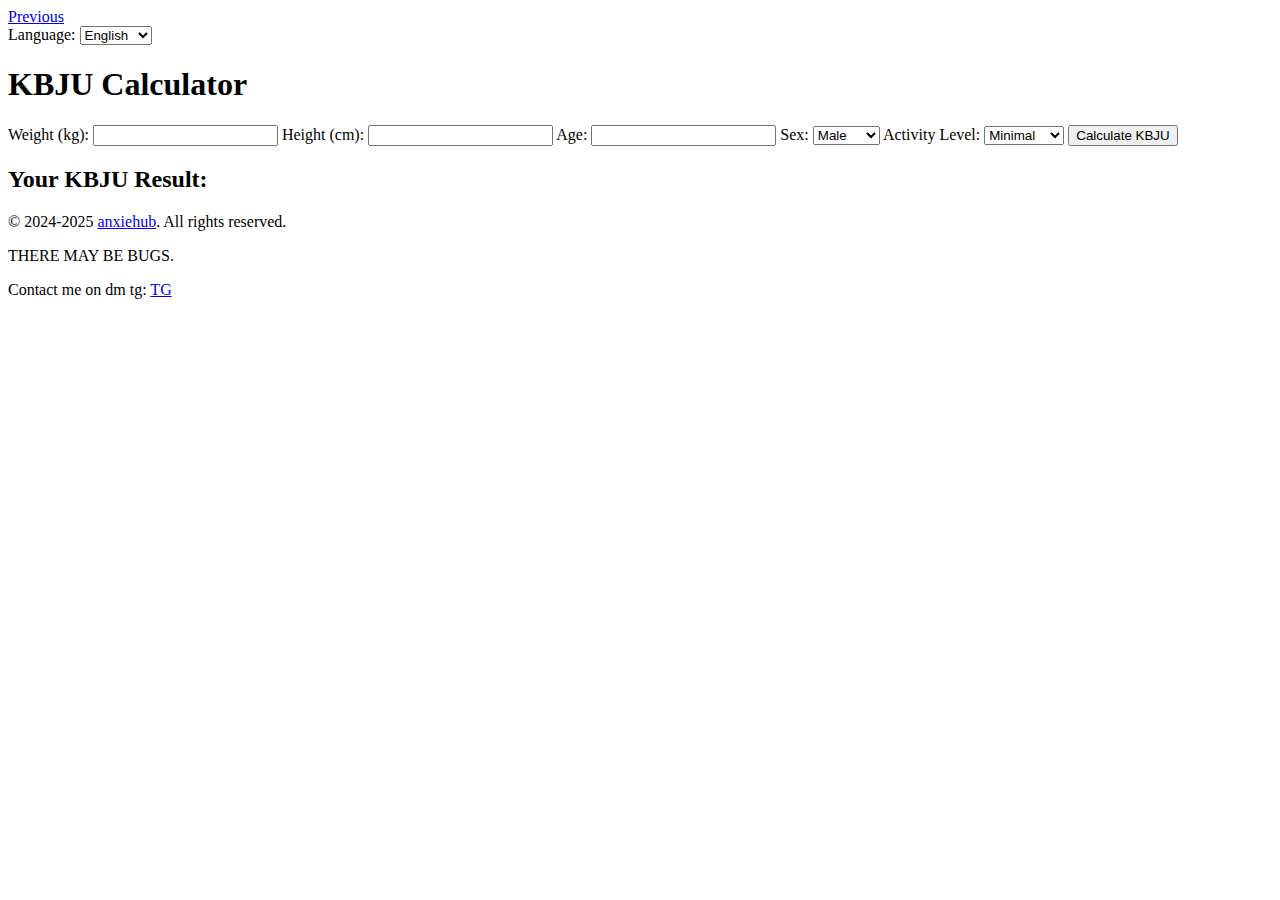
==== kbju.html @ 61b1127a "Add files via upload" ====
<!DOCTYPE html>
<html lang="en">
<head>
    <meta charset="UTF-8">
    <meta name="viewport" content="width=device-width, initial-scale=1.0">
    <title>KBJU Calculator</title>
    <link rel="stylesheet" href="css/kbju-styles.css">
    <link href="https://fonts.googleapis.com/css2?family=Tomorrow:wght@400;700&display=swap" rel="stylesheet">
</head>
<body>
    <div class="container">
        <div class="navigation">
            <a href="index.html" class="nav-link">Previous</a>
        </div>
        <div class="language-selector">
            <label for="language">Language:</label>
            <select id="language">
                <option value="en">English</option>
                <option value="ru">Русский</option>
                <option value="es">Español</option>
            </select>
        </div>
        <h1 data-translate="kbju-calculator">KBJU Calculator</h1>
        <div class="input-section">
            <label for="weight-kbju" data-translate="weight">Weight (kg):</label>
            <input type="number" id="weight-kbju" required>
            <label for="height-kbju" data-translate="height">Height (cm):</label>
            <input type="number" id="height-kbju" required>
            <label for="age" data-translate="age">Age:</label>
            <input type="number" id="age" required>
            <label for="sex" data-translate="sex">Sex:</label>
            <select id="sex">
                <option value="Male" data-translate="male">Male</option>
                <option value="Female" data-translate="female">Female</option>
            </select>
            <label for="activity" data-translate="activity">Activity Level:</label>
            <select id="activity">
                <option value="Minimal" data-translate="minimal">Minimal</option>
                <option value="Low" data-translate="low">Low</option>
                <option value="Medium" data-translate="medium">Medium</option>
                <option value="High" data-translate="high">High</option>
                <option value="Very High" data-translate="very-high">Very High</option>
            </select>
            <button id="calculate-kbju-btn" data-translate="calculate-kbju">Calculate KBJU</button>
        </div>
        <div class="result-section">
            <h2 data-translate="kbju-result">Your KBJU Result:</h2>
            <p id="kbju-result"></p>
        </div>
        <footer>
            <p>&copy; 2024-2025 <a href="https://github.com/anxiehub">anxiehub</a>. All rights reserved.</p>
            <p></a>THERE MAY BE BUGS.</p>
            <p></a>Contact me on dm tg: <a href="https://github.com/anxiehub">TG</a></p>
        </footer>
    </div>
    <script src="js/kbju-script.js"></script>
</body>
</html>
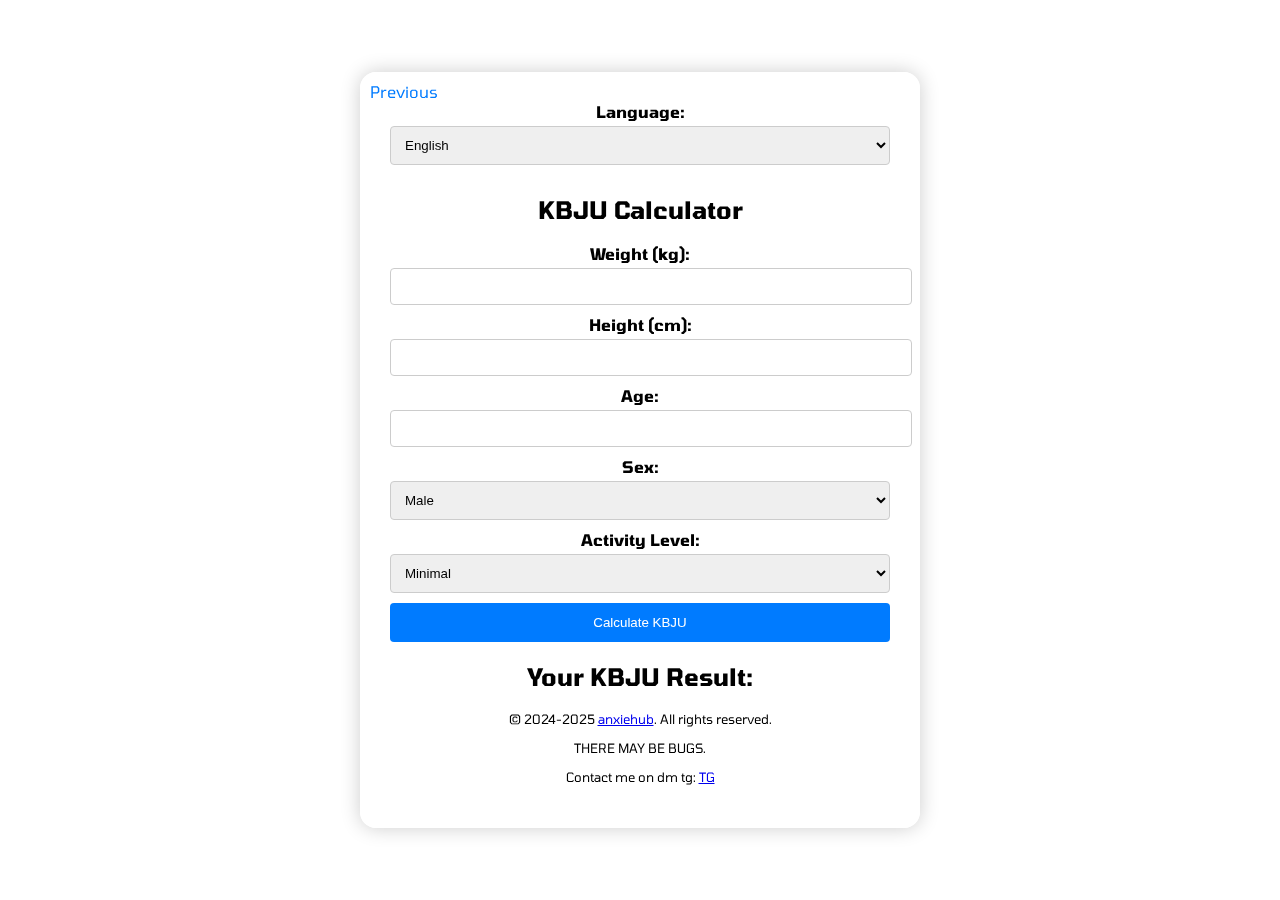
==== commit b90170b2: "kbju.html" ====
--- a/kbju.html
+++ b/kbju.html
@@ -4,7 +4,7 @@
     <meta charset="UTF-8">
     <meta name="viewport" content="width=device-width, initial-scale=1.0">
     <title>KBJU Calculator</title>
-    <link rel="stylesheet" href="css/kbju-styles.css">
+    <link rel="stylesheet" href="kbju-styles.css">
     <link href="https://fonts.googleapis.com/css2?family=Tomorrow:wght@400;700&display=swap" rel="stylesheet">
 </head>
 <body>
@@ -55,4 +55,4 @@
     </div>
     <script src="js/kbju-script.js"></script>
 </body>
-</html>+</html>
--- a/kbju-styles.css
+++ b/kbju-styles.css
@@ -0,0 +1,116 @@
+body {
+    font-family: 'Tomorrow', sans-serif;
+    background-image: url('../resources/background.gif');
+    background-size: cover;
+    display: flex;
+    justify-content: center;
+    align-items: center;
+    height: 100vh;
+    margin: 0;
+}
+
+.container {
+    background-color: rgba(255, 255, 255, 0.7);
+    backdrop-filter: blur(10px);
+    padding: 30px;
+    border-radius: 16px;
+    box-shadow: 0 0 20px rgba(0, 0, 0, 0.2);
+    text-align: center;
+    max-width: 500px;
+    width: 100%;
+    position: relative;
+}
+
+.navigation {
+    position: absolute;
+    top: 10px;
+    left: 10px;
+}
+
+.nav-link {
+    font-size: 16px;
+    text-decoration: none;
+    color: #007BFF;
+    transition: transform 0.3s;
+}
+
+.nav-link:hover {
+    transform: scale(1.2);
+}
+
+.language-selector {
+    margin-bottom: 20px;
+}
+
+.input-section, .result-section {
+    margin-bottom: 20px;
+}
+
+label {
+    display: block;
+    margin-bottom: 5px;
+    font-weight: bold;
+}
+
+input, select {
+    width: 100%;
+    padding: 10px;
+    margin-bottom: 10px;
+    border: 1px solid #ccc;
+    border-radius: 4px;
+}
+
+button {
+    padding: 12px 20px;
+    background-color: #007BFF;
+    color: #fff;
+    border: none;
+    border-radius: 4px;
+    cursor: pointer;
+    width: 100%;
+}
+
+button:hover {
+}
+
+h1, h2 {
+    margin-bottom: 20px;
+    font-size: 1.5em;
+}
+
+footer {
+    margin-top: 20px;
+    font-size: 0.8em;
+}
+
+.modal {
+    display: flex;
+    justify-content: center;
+    align-items: center;
+    position: fixed;
+    top: 0;
+    left: 0;
+    width: 100%;
+    height: 100%;
+    background-color: rgba(0, 0, 0, 0.5);
+    z-index: 1000;
+}
+
+.modal-content {
+    background-color: #fff;
+    padding: 20px;
+    border-radius: 8px;
+    box-shadow: 0 0 10px rgba(0, 0, 0, 0.1);
+    text-align: center;
+    max-width: 400px;
+    width: 100%;
+    position: relative;
+}
+
+.close {
+    position: absolute;
+    top: 10px;
+    right: 10px;
+    font-size: 24px;
+    cursor: pointer;
+}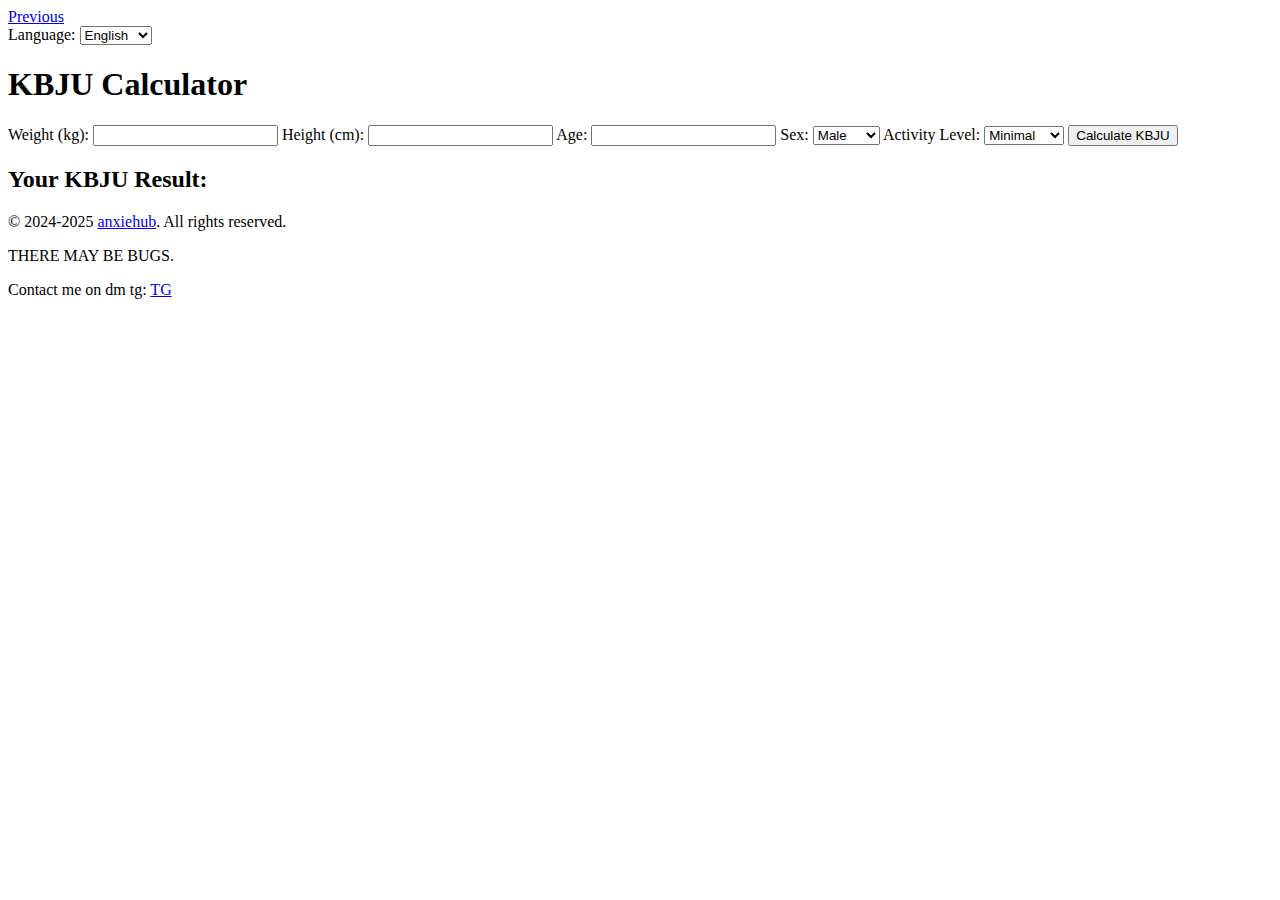
==== commit fd09a9a5: "Update kbju.html" ====
--- a/kbju.html
+++ b/kbju.html
@@ -4,7 +4,7 @@
     <meta charset="UTF-8">
     <meta name="viewport" content="width=device-width, initial-scale=1.0">
     <title>KBJU Calculator</title>
-    <link rel="stylesheet" href="kbju-styles.css">
+    <link rel="stylesheet" href="css/kbju-styles.css">
     <link href="https://fonts.googleapis.com/css2?family=Tomorrow:wght@400;700&display=swap" rel="stylesheet">
 </head>
 <body>
@@ -50,9 +50,9 @@
         <footer>
             <p>&copy; 2024-2025 <a href="https://github.com/anxiehub">anxiehub</a>. All rights reserved.</p>
             <p></a>THERE MAY BE BUGS.</p>
-            <p></a>Contact me on dm tg: <a href="https://github.com/anxiehub">TG</a></p>
+            <p></a>Contact me on dm tg: <a href="https://t.me/anxieprod">TG</a></p>
         </footer>
     </div>
-    <script src="js/kbju-script.js"></script>
+    <script src="kbju-script.js"></script>
 </body>
 </html>
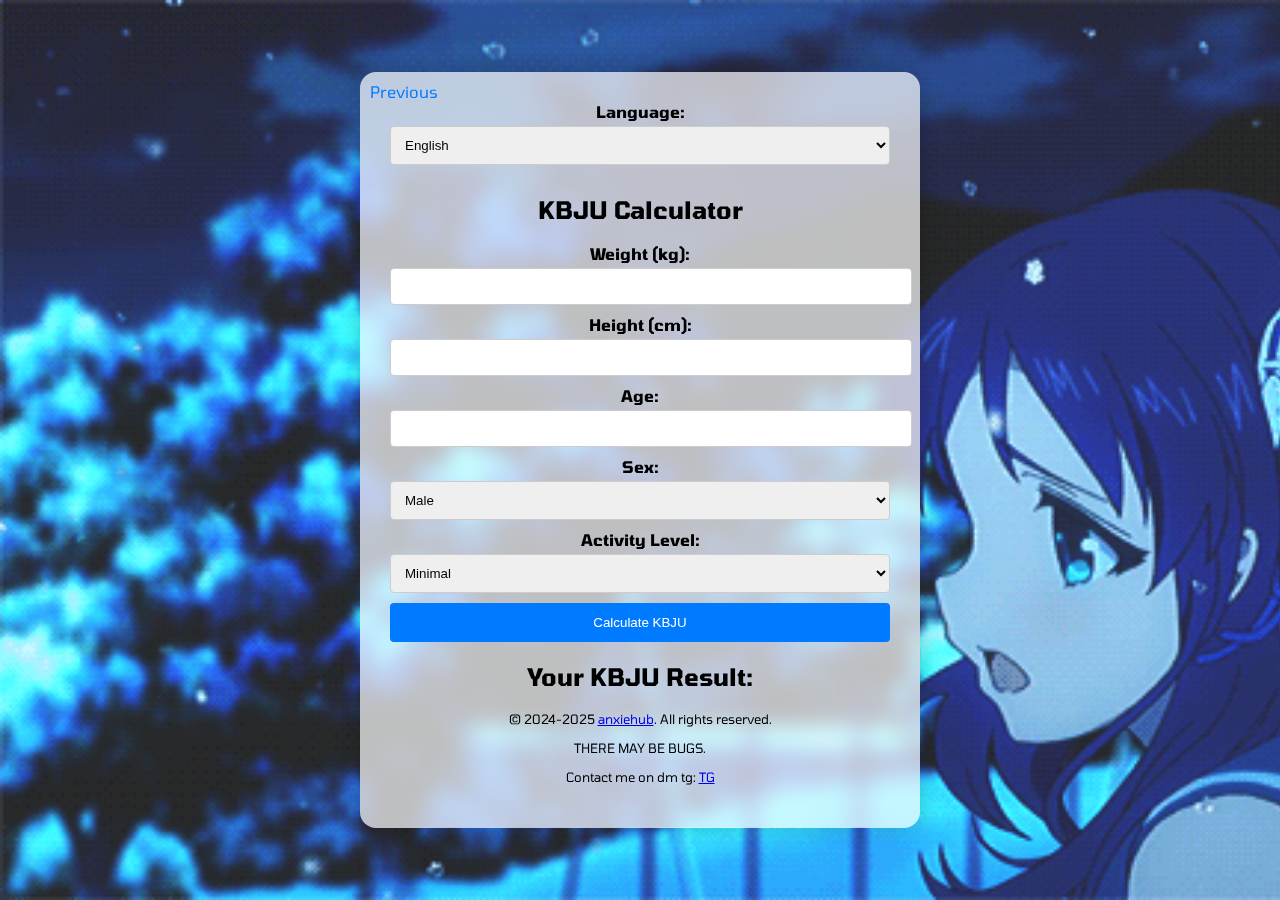
==== commit 981a9749: "Update kbju.html" ====
--- a/kbju.html
+++ b/kbju.html
@@ -4,7 +4,7 @@
     <meta charset="UTF-8">
     <meta name="viewport" content="width=device-width, initial-scale=1.0">
     <title>KBJU Calculator</title>
-    <link rel="stylesheet" href="css/kbju-styles.css">
+    <link rel="stylesheet" href="kbju-styles.css">
     <link href="https://fonts.googleapis.com/css2?family=Tomorrow:wght@400;700&display=swap" rel="stylesheet">
 </head>
 <body>
@@ -49,8 +49,8 @@
         </div>
         <footer>
             <p>&copy; 2024-2025 <a href="https://github.com/anxiehub">anxiehub</a>. All rights reserved.</p>
-            <p></a>THERE MAY BE BUGS.</p>
-            <p></a>Contact me on dm tg: <a href="https://t.me/anxieprod">TG</a></p>
+            <p>THERE MAY BE BUGS.</p>
+            <p>Contact me on dm tg: <a href="https://t.me/anxieprod">TG</a></p>
         </footer>
     </div>
     <script src="kbju-script.js"></script>
--- a/kbju-styles.css
+++ b/kbju-styles.css
@@ -0,0 +1,116 @@
+body {
+    font-family: 'Tomorrow', sans-serif;
+    background-image: url('background.gif');
+    background-size: cover;
+    display: flex;
+    justify-content: center;
+    align-items: center;
+    height: 100vh;
+    margin: 0;
+}
+
+.container {
+    background-color: rgba(255, 255, 255, 0.7);
+    backdrop-filter: blur(10px);
+    padding: 30px;
+    border-radius: 16px;
+    box-shadow: 0 0 20px rgba(0, 0, 0, 0.2);
+    text-align: center;
+    max-width: 500px;
+    width: 100%;
+    position: relative;
+}
+
+.navigation {
+    position: absolute;
+    top: 10px;
+    left: 10px;
+}
+
+.nav-link {
+    font-size: 16px;
+    text-decoration: none;
+    color: #007BFF;
+    transition: transform 0.3s;
+}
+
+.nav-link:hover {
+    transform: scale(1.2);
+}
+
+.language-selector {
+    margin-bottom: 20px;
+}
+
+.input-section, .result-section {
+    margin-bottom: 20px;
+}
+
+label {
+    display: block;
+    margin-bottom: 5px;
+    font-weight: bold;
+}
+
+input, select {
+    width: 100%;
+    padding: 10px;
+    margin-bottom: 10px;
+    border: 1px solid #ccc;
+    border-radius: 4px;
+}
+
+button {
+    padding: 12px 20px;
+    background-color: #007BFF;
+    color: #fff;
+    border: none;
+    border-radius: 4px;
+    cursor: pointer;
+    width: 100%;
+}
+
+button:hover {
+}
+
+h1, h2 {
+    margin-bottom: 20px;
+    font-size: 1.5em;
+}
+
+footer {
+    margin-top: 20px;
+    font-size: 0.8em;
+}
+
+.modal {
+    display: flex;
+    justify-content: center;
+    align-items: center;
+    position: fixed;
+    top: 0;
+    left: 0;
+    width: 100%;
+    height: 100%;
+    background-color: rgba(0, 0, 0, 0.5);
+    z-index: 1000;
+}
+
+.modal-content {
+    background-color: #fff;
+    padding: 20px;
+    border-radius: 8px;
+    box-shadow: 0 0 10px rgba(0, 0, 0, 0.1);
+    text-align: center;
+    max-width: 400px;
+    width: 100%;
+    position: relative;
+}
+
+.close {
+    position: absolute;
+    top: 10px;
+    right: 10px;
+    font-size: 24px;
+    cursor: pointer;
+}
